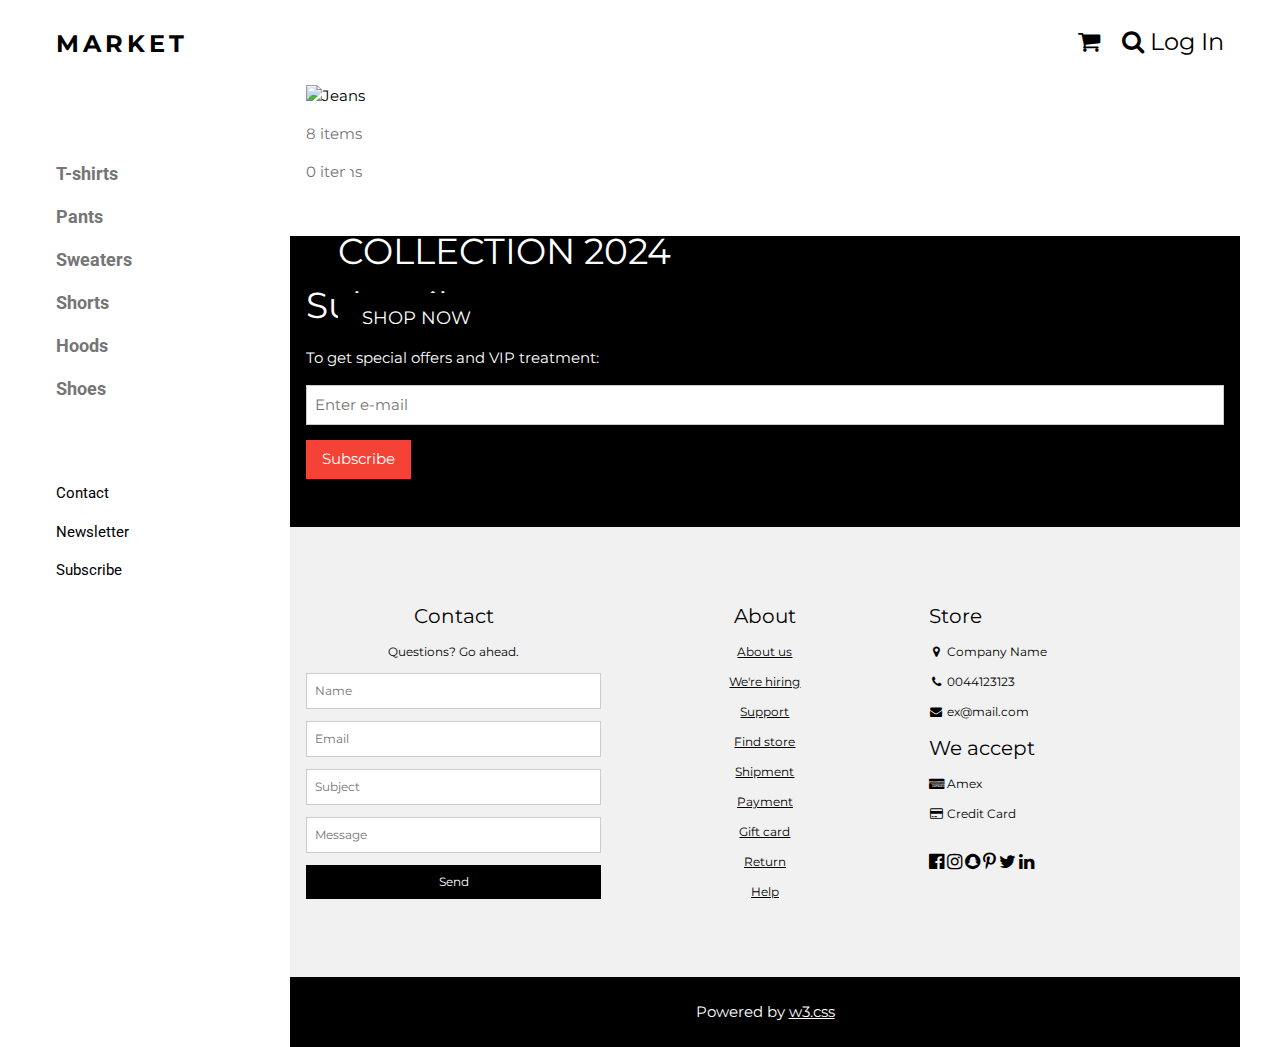
==== src/main/resources/templates/index.html @ 9034669e "Small redesign" ====
<!DOCTYPE html>
<html lang="en">
<head>
    <title>Market</title>
    <meta charset="UTF-8">
    <meta name="viewport" content="width=device-width, initial-scale=1">
    <link rel="stylesheet" href="https://www.w3schools.com/w3css/4/w3.css">
    <link rel="stylesheet" href="https://fonts.googleapis.com/css?family=Roboto">
    <link rel="stylesheet" href="https://fonts.googleapis.com/css?family=Montserrat">
    <link rel="stylesheet" href="https://cdnjs.cloudflare.com/ajax/libs/font-awesome/4.7.0/css/font-awesome.min.css">
    <style>
        .w3-sidebar a {font-family: "Roboto", sans-serif}
        body,h1,h2,h3,h4,h5,h6,.w3-wide {font-family: "Montserrat", sans-serif;}
    </style>
</head>
<body class="w3-content" style="max-width:1200px">

<!-- Sidebar/menu -->
<nav class="w3-sidebar w3-bar-block w3-white w3-collapse w3-top" style="z-index:3;width:250px" id="mySidebar">
    <div class="w3-container w3-display-container w3-padding-16">
        <i onclick="w3_close()" class="fa fa-remove w3-hide-large w3-button w3-display-topright"></i>
        <h3 class="w3-wide"><b>MARKET</b></h3>
    </div>
    <div class="w3-padding-64 w3-large w3-text-grey" style="font-weight:bold">
        <a href="#" class="w3-bar-item w3-button">T-shirts</a>
        <a href="#" class="w3-bar-item w3-button">Pants </a>
        <a href="#" class="w3-bar-item w3-button">Sweaters</a>
        <a href="#" class="w3-bar-item w3-button">Shorts</a>
        <a href="#" class="w3-bar-item w3-button">Hoods</a>
        <a href="#" class="w3-bar-item w3-button">Shoes</a>
    </div>
    <a href="#footer" class="w3-bar-item w3-button w3-padding">Contact</a>
    <a href="javascript:void(0)" class="w3-bar-item w3-button w3-padding" onclick="document.getElementById('newsletter').style.display='block'">Newsletter</a>
    <a href="#footer"  class="w3-bar-item w3-button w3-padding">Subscribe</a>
</nav>

<!-- Top menu on small screens -->
<header class="w3-bar w3-top w3-hide-large w3-black w3-xlarge">
    <div class="w3-bar-item w3-padding-24 w3-wide">LOGO</div>
    <a href="javascript:void(0)" class="w3-bar-item w3-button w3-padding-24 w3-right" onclick="w3_open()"><i class="fa fa-bars"></i></a>
</header>

<!-- Overlay effect when opening sidebar on small screens -->
<div class="w3-overlay w3-hide-large" onclick="w3_close()" style="cursor:pointer" title="close side menu" id="myOverlay"></div>

<!-- !PAGE CONTENT! -->
<div class="w3-main" style="margin-left:250px">

    <!-- Push down content on small screens -->
    <div class="w3-hide-large" style="margin-top:83px"></div>

    <!-- Top header -->
    <header class="w3-container w3-xlarge">
        <p class="w3-right">
            <i class="fa fa-shopping-cart w3-margin-right"></i>
            <i class="fa fa-search"></i>
<!--        <div th:if="${#httpServletRequest.remoteUser == null}">-->
            <button onclick="location.href='/login'" style="border: none; background: none; cursor: pointer; margin: 0; padding: 0;">Log In</button>
<!--        </div>-->
<!--        <div th:if="${#httpServletRequest.remoteUser != null}">-->
<!--            <button onclick="location.href='/account'">Personal Account</button>-->
<!--        </div>-->
    </header>

    <!-- Image header -->
    <div class="w3-display-container w3-container">
        <img src="/images/Best-sneakers-2024.webp" alt="Jeans" style="width:100%">
        <div class="w3-display-topleft w3-text-white" style="padding:24px 48px">
            <h1 class="w3-jumbo w3-hide-small">New arrivals</h1>
            <h1 class="w3-hide-large w3-hide-medium">New arrivals</h1>
            <h1 class="w3-hide-small">COLLECTION 2024</h1>
            <p><a href="#jeans" class="w3-button w3-black w3-padding-large w3-large">SHOP NOW</a></p>
        </div>
    </div>

    <!-- Product grid -->
    <div class="w3-container w3-text-grey" id="jeans">
        <p th:if="${products != null}" th:text="${products.size()} + ' items'">8 items</p>
        <p th:if="${products == null}">0 items</p>
    </div>

    <div class="w3-row">
        <div class="w3-col l3 s6" th:each="product : ${products}">
            <div class="w3-container">
                <img th:src="@{'/images/' + ${product.model} + '.jpg'}" style="width:100%" th:alt="${product.model}">
                <p th:text="${product.brand} + ' '  + ${product.model} + ' - $' + ${product.price}"></p>
            </div>
        </div>
    </div>

    <!-- Subscribe section -->
    <div class="w3-container w3-black w3-padding-32">
        <h1>Subscribe</h1>
        <p>To get special offers and VIP treatment:</p>
        <p><label>
            <input class="w3-input w3-border" type="text" placeholder="Enter e-mail" style="width:100%">
        </label></p>
        <button type="button" class="w3-button w3-red w3-margin-bottom">Subscribe</button>
    </div>

    <!-- Footer -->
    <footer class="w3-padding-64 w3-light-grey w3-small w3-center" id="footer">
        <div class="w3-row-padding">
            <div class="w3-col s4">
                <h4>Contact</h4>
                <p>Questions? Go ahead.</p>
                <form action="/action_page.php" target="_blank">
                    <p><label>
                        <input class="w3-input w3-border" type="text" placeholder="Name" name="Name" required>
                    </label></p>
                    <p><label>
                        <input class="w3-input w3-border" type="text" placeholder="Email" name="Email" required>
                    </label></p>
                    <p><label>
                        <input class="w3-input w3-border" type="text" placeholder="Subject" name="Subject" required>
                    </label></p>
                    <p><label>
                        <input class="w3-input w3-border" type="text" placeholder="Message" name="Message" required>
                    </label></p>
                    <button type="submit" class="w3-button w3-block w3-black">Send</button>
                </form>
            </div>

            <div class="w3-col s4">
                <h4>About</h4>
                <p><a href="#">About us</a></p>
                <p><a href="#">We're hiring</a></p>
                <p><a href="#">Support</a></p>
                <p><a href="#">Find store</a></p>
                <p><a href="#">Shipment</a></p>
                <p><a href="#">Payment</a></p>
                <p><a href="#">Gift card</a></p>
                <p><a href="#">Return</a></p>
                <p><a href="#">Help</a></p>
            </div>

            <div class="w3-col s4 w3-justify">
                <h4>Store</h4>
                <p><i class="fa fa-fw fa-map-marker"></i> Company Name</p>
                <p><i class="fa fa-fw fa-phone"></i> 0044123123</p>
                <p><i class="fa fa-fw fa-envelope"></i> ex@mail.com</p>
                <h4>We accept</h4>
                <p><i class="fa fa-fw fa-cc-amex"></i> Amex</p>
                <p><i class="fa fa-fw fa-credit-card"></i> Credit Card</p>
                <br>
                <i class="fa fa-facebook-official w3-hover-opacity w3-large"></i>
                <i class="fa fa-instagram w3-hover-opacity w3-large"></i>
                <i class="fa fa-snapchat w3-hover-opacity w3-large"></i>
                <i class="fa fa-pinterest-p w3-hover-opacity w3-large"></i>
                <i class="fa fa-twitter w3-hover-opacity w3-large"></i>
                <i class="fa fa-linkedin w3-hover-opacity w3-large"></i>
            </div>
        </div>
    </footer>

    <div class="w3-black w3-center w3-padding-24">Powered by <a href="https://www.w3schools.com/w3css/default.asp" title="W3.CSS" target="_blank" class="w3-hover-opacity">w3.css</a></div>

    <!-- End page content -->
</div>

<!-- Newsletter Modal -->
<div id="newsletter" class="w3-modal">
    <div class="w3-modal-content w3-animate-zoom" style="padding:32px">
        <div class="w3-container w3-white w3-center">
            <i onclick="document.getElementById('newsletter').style.display='none'" class="fa fa-remove w3-right w3-button w3-transparent w3-xxlarge"></i>
            <h2 class="w3-wide">NEWSLETTER</h2>
            <p>Join our mailing list to receive updates on new arrivals and special offers.</p>
            <p><label>
                <input class="w3-input w3-border" type="text" placeholder="Enter e-mail">
            </label></p>
            <button type="button" class="w3-button w3-padding-large w3-red w3-margin-bottom" onclick="document.getElementById('newsletter').style.display='none'">Subscribe</button>
        </div>
    </div>
</div>

<script>
    // Accordion
    function myAccFunc() {
        const x = document.getElementById("demoAcc");
        if (x.className.indexOf("w3-show") === -1) {
            x.className += " w3-show";
        } else {
            x.className = x.className.replace(" w3-show", "");
        }
    }

    // Click on the "Jeans" link on page load to open the accordion for demo purposes
    document.getElementById("myBtn").click();


    // Open and close sidebar
    function w3_open() {
        document.getElementById("mySidebar").style.display = "block";
        document.getElementById("myOverlay").style.display = "block";
    }

    function w3_close() {
        document.getElementById("mySidebar").style.display = "none";
        document.getElementById("myOverlay").style.display = "none";
    }
</script>

</body>
</html>
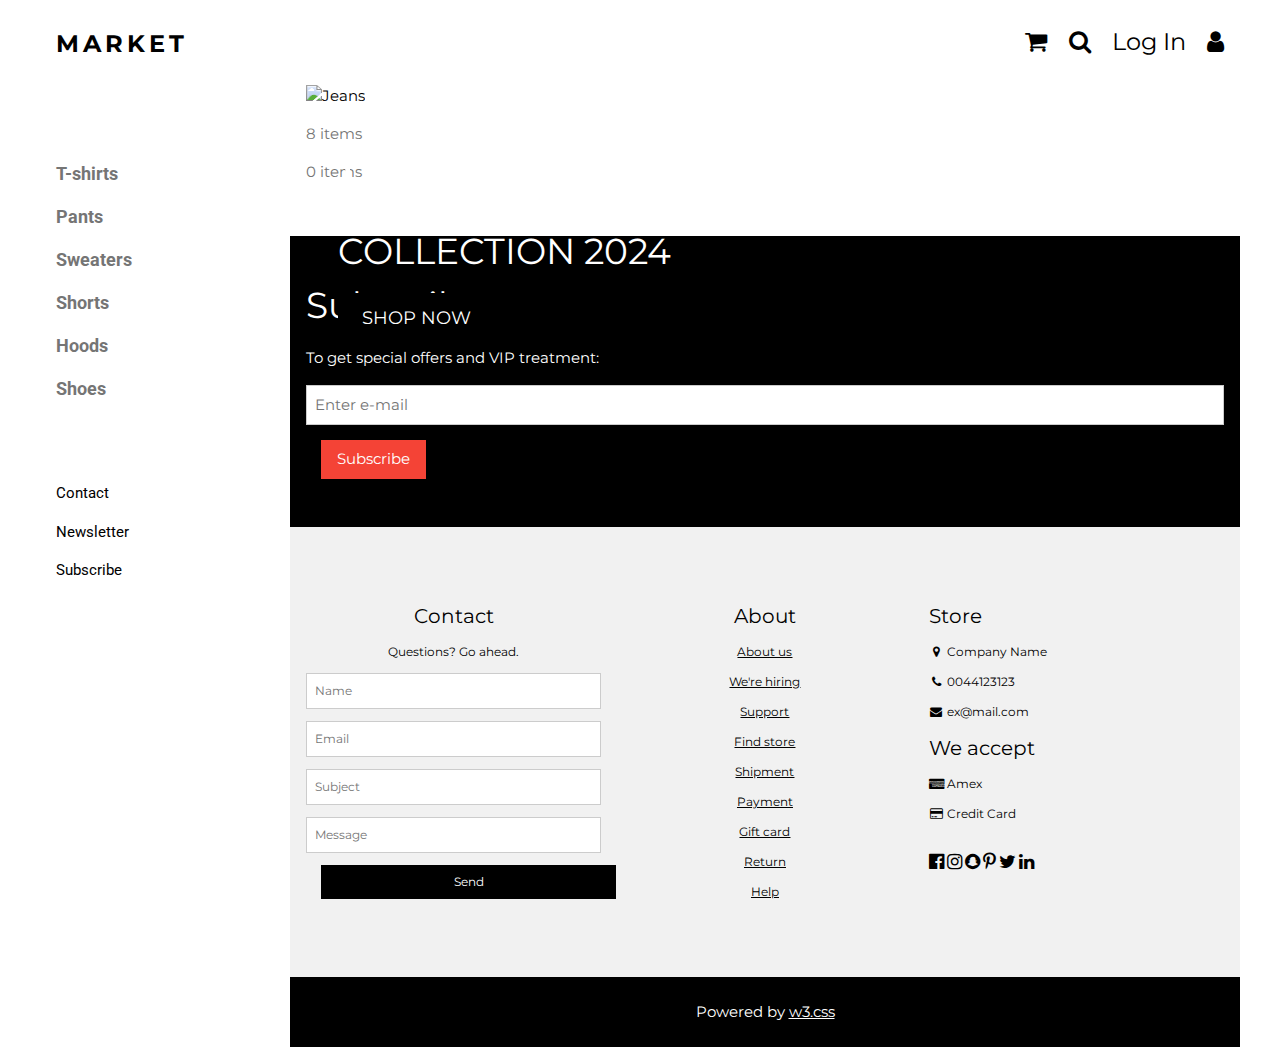
==== commit 96e23abe: "Session by static" ====
--- a/src/main/resources/templates/index.html
+++ b/src/main/resources/templates/index.html
@@ -13,6 +13,15 @@
         body,h1,h2,h3,h4,h5,h6,.w3-wide {font-family: "Montserrat", sans-serif;}
     </style>
 </head>
+<style>
+    button{
+        border: none;
+        background: none;
+        cursor: pointer;
+        margin-left: 15px;
+        padding: 0;
+    }
+</style>
 <body class="w3-content" style="max-width:1200px">
 
 <!-- Sidebar/menu -->
@@ -54,12 +63,8 @@
         <p class="w3-right">
             <i class="fa fa-shopping-cart w3-margin-right"></i>
             <i class="fa fa-search"></i>
-<!--        <div th:if="${#httpServletRequest.remoteUser == null}">-->
-            <button onclick="location.href='/login'" style="border: none; background: none; cursor: pointer; margin: 0; padding: 0;">Log In</button>
-<!--        </div>-->
-<!--        <div th:if="${#httpServletRequest.remoteUser != null}">-->
-<!--            <button onclick="location.href='/account'">Personal Account</button>-->
-<!--        </div>-->
+            <button th:unless="${loggedIn}" onclick="location.href='/login'">Log In</button>
+            <button th:if="${loggedIn}" onclick="location.href='/account'"><i class="fa fa-user"></i></button>
     </header>
 
     <!-- Image header -->
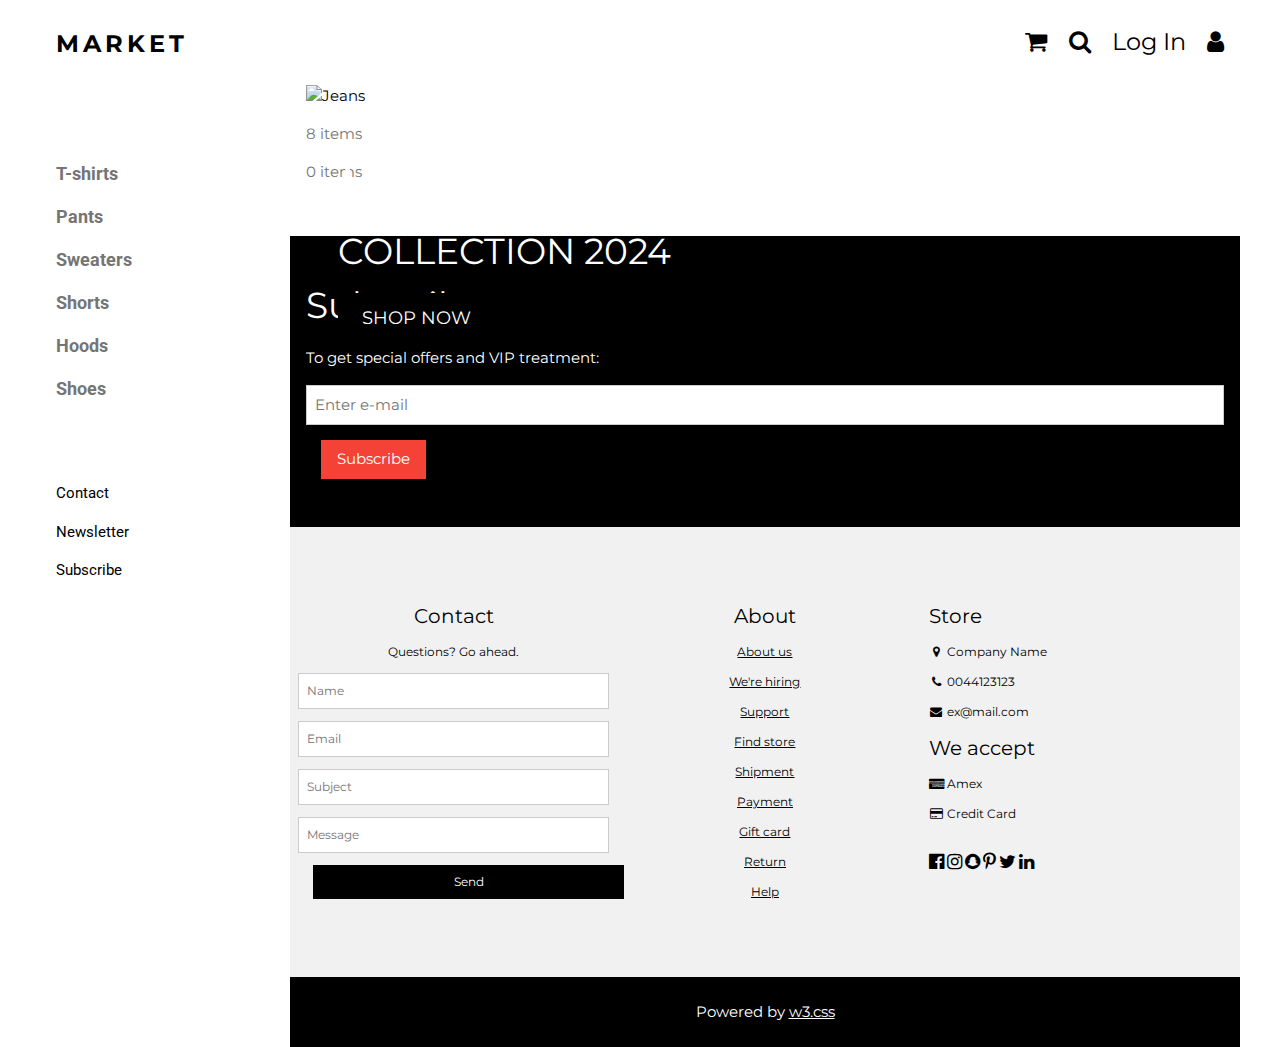
==== commit f68edd7c: "Product info added" ====
--- a/src/main/resources/templates/index.html
+++ b/src/main/resources/templates/index.html
@@ -87,6 +87,7 @@
     <div class="w3-row">
         <div class="w3-col l3 s6" th:each="product : ${products}">
             <div class="w3-container">
+                <a th:href="'products/' + ${product.model}"/>
                 <img th:src="@{'/images/' + ${product.model} + '.jpg'}" style="width:100%" th:alt="${product.model}">
                 <p th:text="${product.brand} + ' '  + ${product.model} + ' - $' + ${product.price}"></p>
             </div>
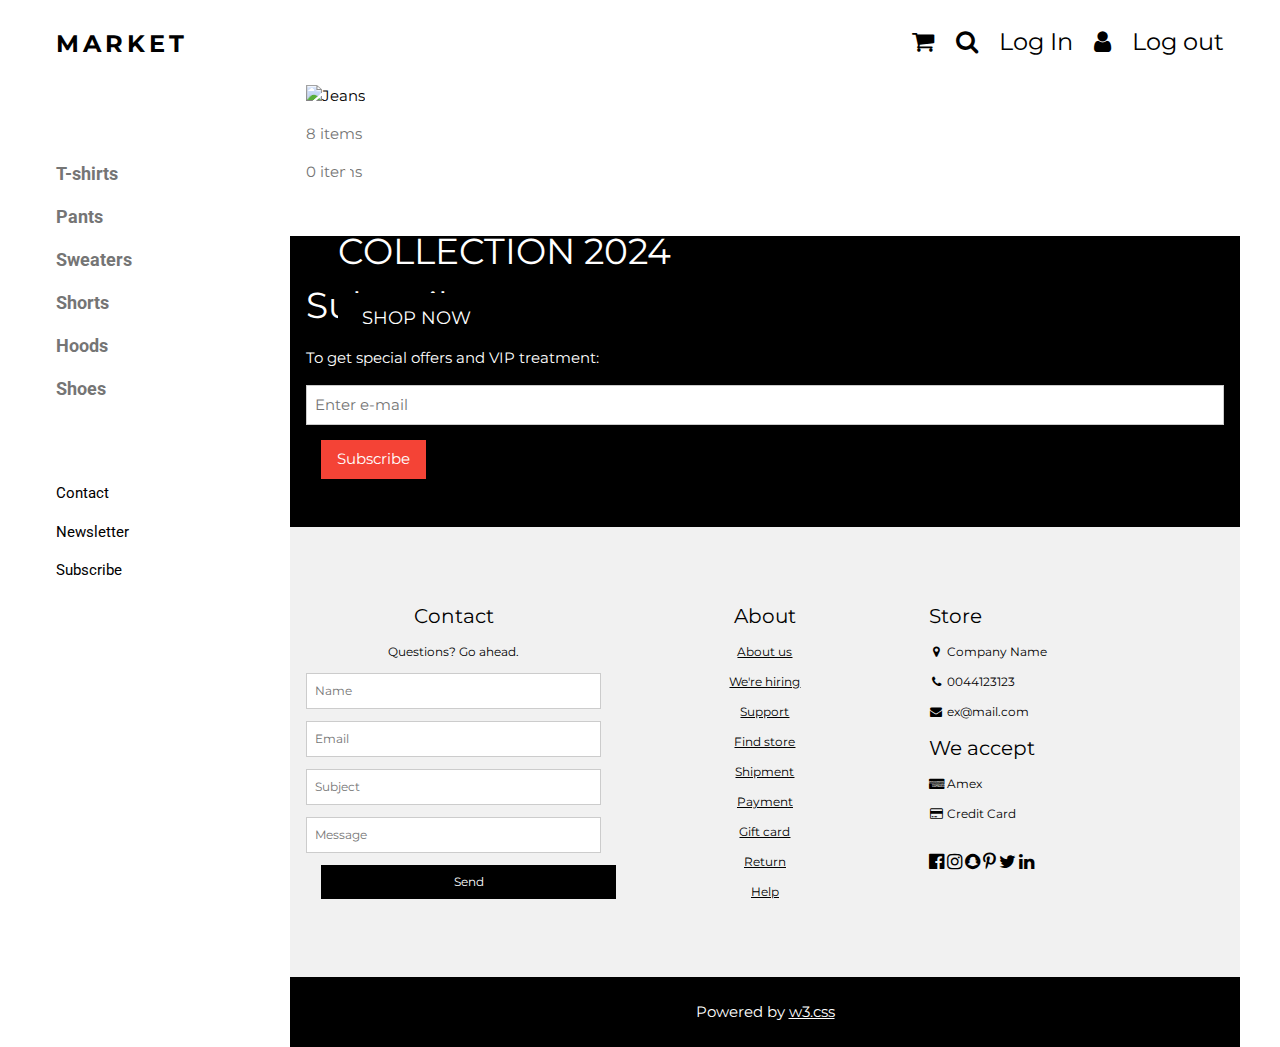
==== commit 9f0bc96c: "Login and registration using sessions" ====
--- a/src/main/resources/templates/index.html
+++ b/src/main/resources/templates/index.html
@@ -60,11 +60,14 @@
 
     <!-- Top header -->
     <header class="w3-container w3-xlarge">
+        <p style="float: left" th:text="${username}"></p>
         <p class="w3-right">
             <i class="fa fa-shopping-cart w3-margin-right"></i>
             <i class="fa fa-search"></i>
             <button th:unless="${loggedIn}" onclick="location.href='/login'">Log In</button>
-            <button th:if="${loggedIn}" onclick="location.href='/account'"><i class="fa fa-user"></i></button>
+                <button th:if="${loggedIn}" onclick="location.href='/profile'"><i class="fa fa-user"></i></button>
+                <button th:if="${loggedIn}" onclick="location.href='/logout'">Log out</button>
+        </p>
     </header>
 
     <!-- Image header -->
@@ -87,7 +90,6 @@
     <div class="w3-row">
         <div class="w3-col l3 s6" th:each="product : ${products}">
             <div class="w3-container">
-                <a th:href="'products/' + ${product.model}"/>
                 <img th:src="@{'/images/' + ${product.model} + '.jpg'}" style="width:100%" th:alt="${product.model}">
                 <p th:text="${product.brand} + ' '  + ${product.model} + ' - $' + ${product.price}"></p>
             </div>
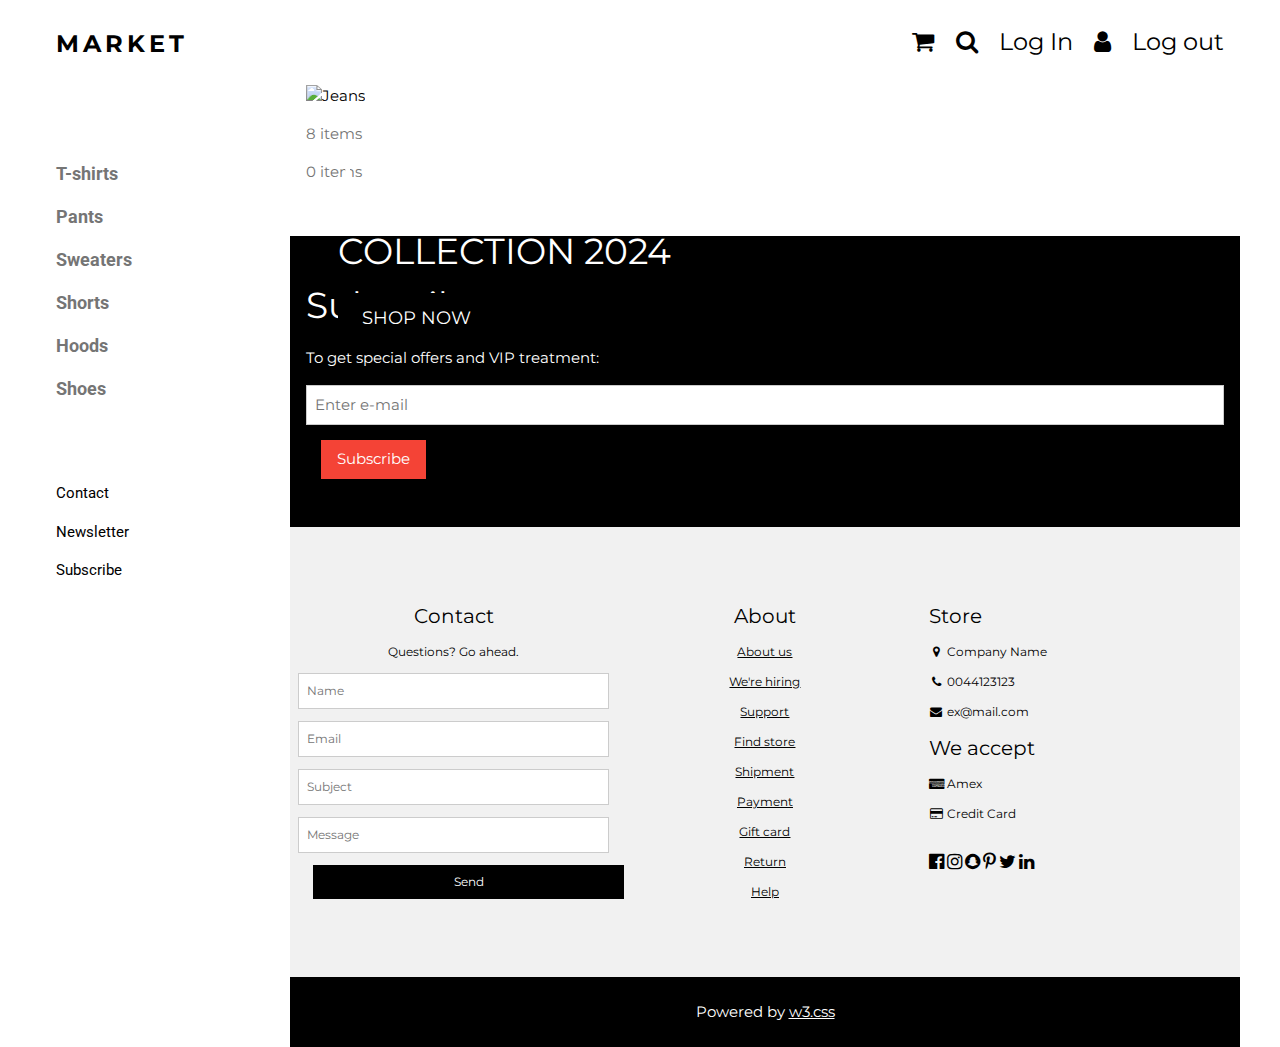
==== commit 9f541290: "Merge branch 'main' of https://github.com/Octaavius/Market" ====
--- a/src/main/resources/templates/index.html
+++ b/src/main/resources/templates/index.html
@@ -90,6 +90,7 @@
     <div class="w3-row">
         <div class="w3-col l3 s6" th:each="product : ${products}">
             <div class="w3-container">
+                <a th:href="'products/' + ${product.model}"/>
                 <img th:src="@{'/images/' + ${product.model} + '.jpg'}" style="width:100%" th:alt="${product.model}">
                 <p th:text="${product.brand} + ' '  + ${product.model} + ' - $' + ${product.price}"></p>
             </div>
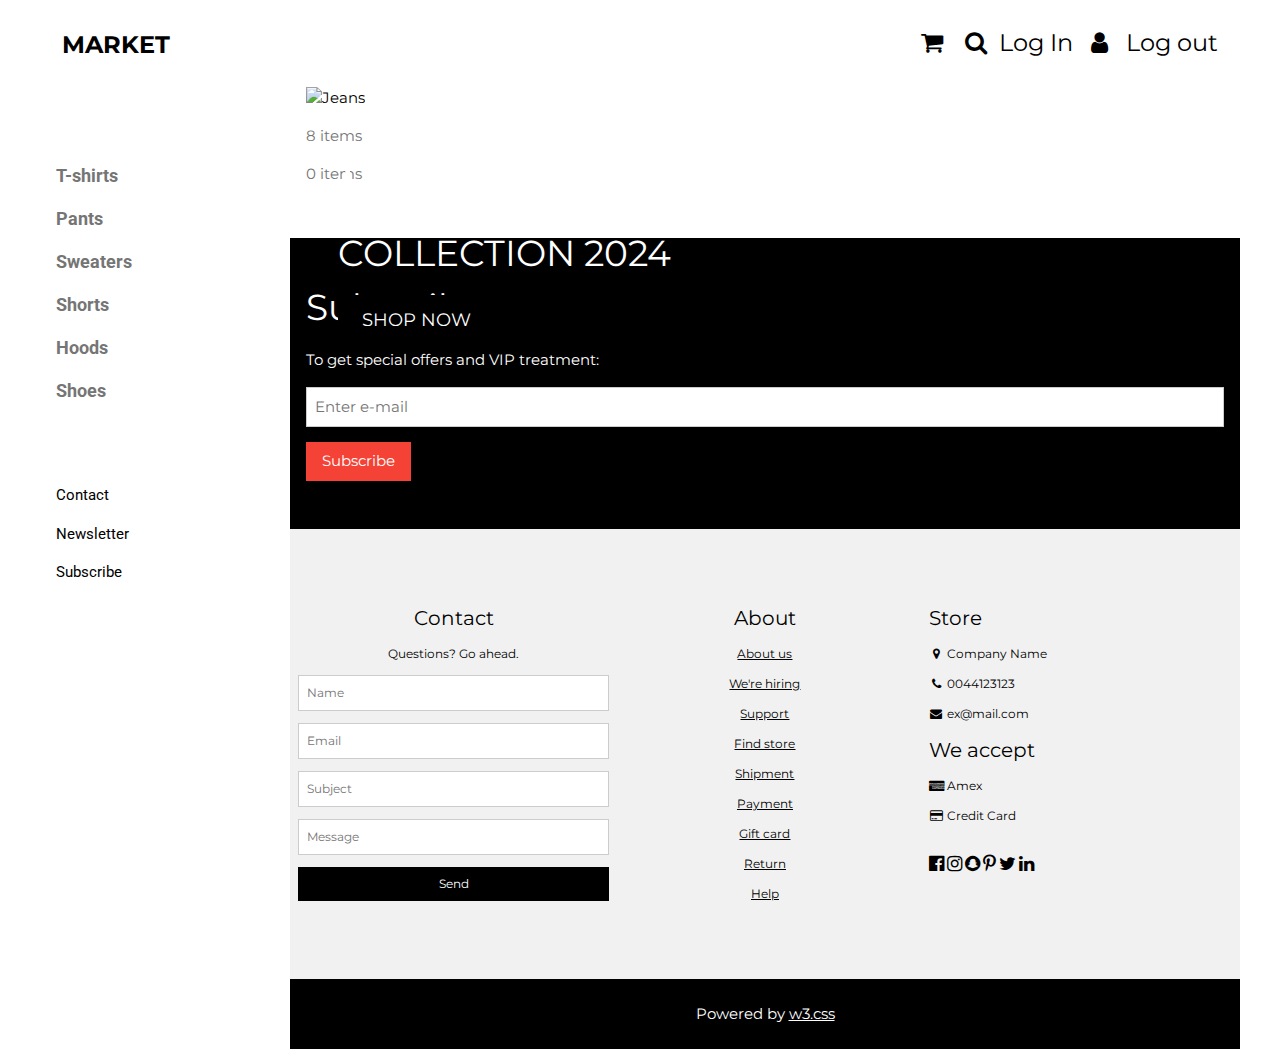
==== commit 7c4e6e83: "Profile page updated" ====
--- a/src/main/resources/templates/index.html
+++ b/src/main/resources/templates/index.html
@@ -11,24 +11,20 @@
     <style>
         .w3-sidebar a {font-family: "Roboto", sans-serif}
         body,h1,h2,h3,h4,h5,h6,.w3-wide {font-family: "Montserrat", sans-serif;}
+        button{
+            border: none;
+            background: none;
+            cursor: pointer;
+        }
     </style>
 </head>
-<style>
-    button{
-        border: none;
-        background: none;
-        cursor: pointer;
-        margin-left: 15px;
-        padding: 0;
-    }
-</style>
 <body class="w3-content" style="max-width:1200px">
 
 <!-- Sidebar/menu -->
 <nav class="w3-sidebar w3-bar-block w3-white w3-collapse w3-top" style="z-index:3;width:250px" id="mySidebar">
     <div class="w3-container w3-display-container w3-padding-16">
         <i onclick="w3_close()" class="fa fa-remove w3-hide-large w3-button w3-display-topright"></i>
-        <h3 class="w3-wide"><b>MARKET</b></h3>
+        <h3 class="w3-wide"><b><button onclick="location.href='/'">MARKET</button></b></h3>
     </div>
     <div class="w3-padding-64 w3-large w3-text-grey" style="font-weight:bold">
         <a href="#" class="w3-bar-item w3-button">T-shirts</a>
@@ -45,7 +41,7 @@
 
 <!-- Top menu on small screens -->
 <header class="w3-bar w3-top w3-hide-large w3-black w3-xlarge">
-    <div class="w3-bar-item w3-padding-24 w3-wide">LOGO</div>
+    <div class="w3-bar-item w3-padding-24 w3-wide"><button onclick="location.href='/'">MARKET</button></div>
     <a href="javascript:void(0)" class="w3-bar-item w3-button w3-padding-24 w3-right" onclick="w3_open()"><i class="fa fa-bars"></i></a>
 </header>
 
@@ -60,13 +56,13 @@
 
     <!-- Top header -->
     <header class="w3-container w3-xlarge">
-        <p style="float: left" th:text="${username}"></p>
+        <p style="float: left" th:text="${greeting}"></p>
         <p class="w3-right">
             <i class="fa fa-shopping-cart w3-margin-right"></i>
             <i class="fa fa-search"></i>
             <button th:unless="${loggedIn}" onclick="location.href='/login'">Log In</button>
-                <button th:if="${loggedIn}" onclick="location.href='/profile'"><i class="fa fa-user"></i></button>
-                <button th:if="${loggedIn}" onclick="location.href='/logout'">Log out</button>
+            <button th:if="${loggedIn}" onclick="location.href='/profile'"><i class="fa fa-user"></i></button>
+            <button th:if="${loggedIn}" onclick="location.href='/logout'">Log out</button>
         </p>
     </header>
 
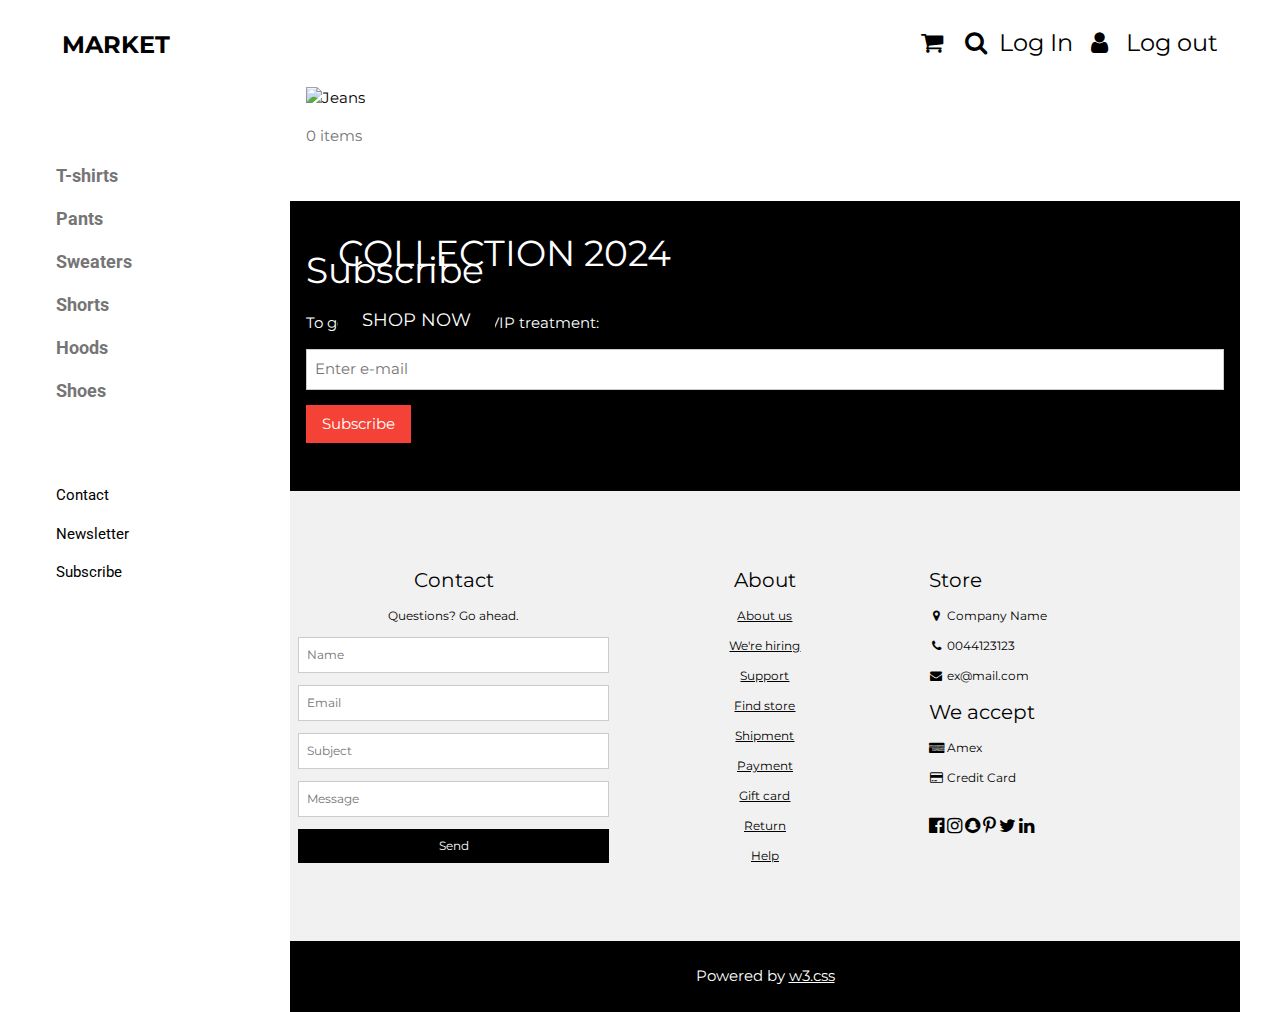
==== commit 2c906528: "add to cart function" ====
--- a/src/main/resources/templates/index.html
+++ b/src/main/resources/templates/index.html
@@ -79,7 +79,7 @@
 
     <!-- Product grid -->
     <div class="w3-container w3-text-grey" id="jeans">
-        <p th:if="${products != null}" th:text="${products.size()} + ' items'">8 items</p>
+        <p th:if="${products != null}" th:text="${products.size()} + ' items'"></p>
         <p th:if="${products == null}">0 items</p>
     </div>
 
